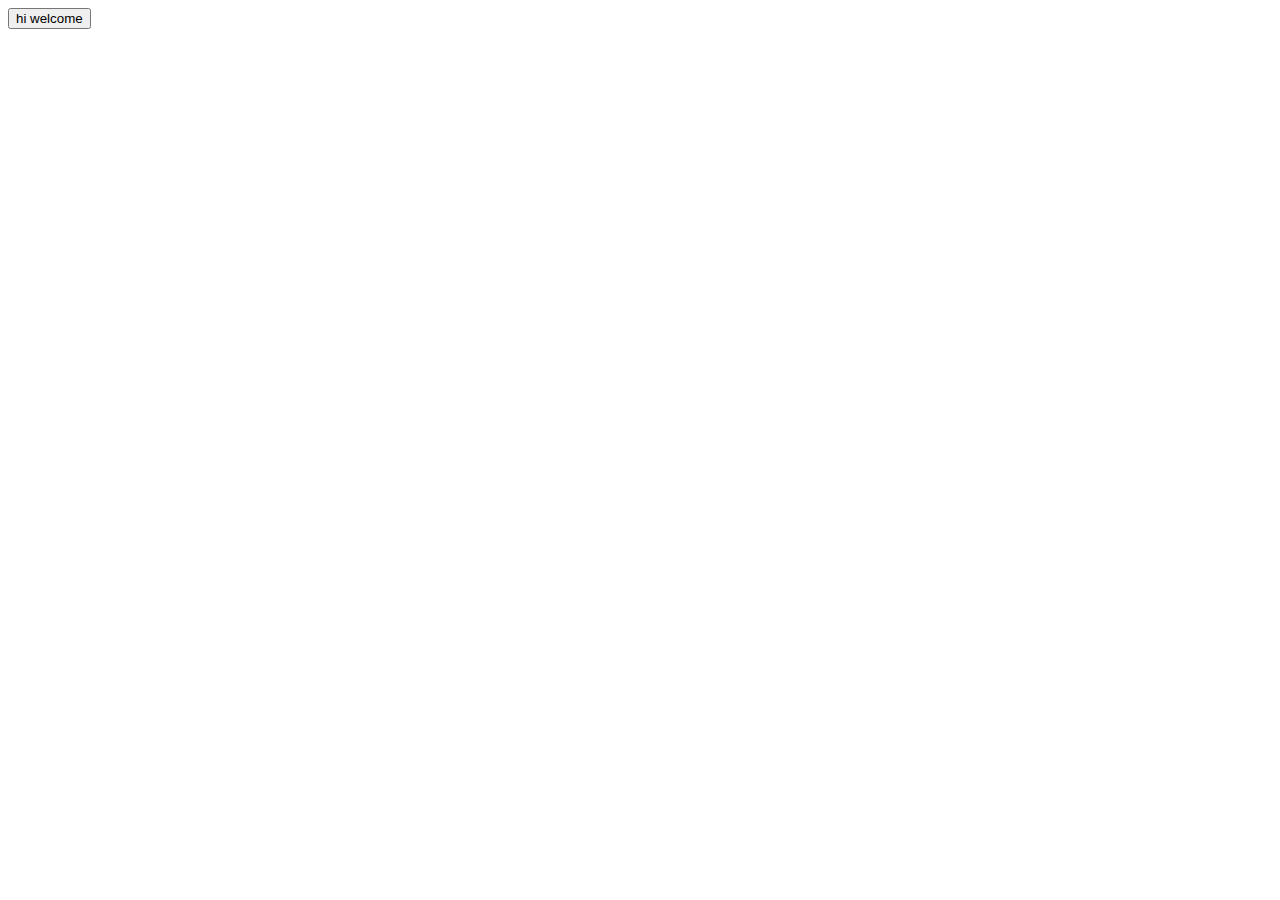
==== index.html @ 337824fa "first commit" ====
<!DOCTYPE html>
<html lang="en">
<head>
    <meta charset="UTF-8">
    <meta http-equiv="X-UA-Compatible" content="IE=edge">
    <meta name="viewport" content="width=device-width, initial-scale=1.0">
    <title>Rock paper scissor</title>
</head>
<body>
    <button> hi welcome </button>

    <script src="script.js">
        
    </script>

</body>
</html>
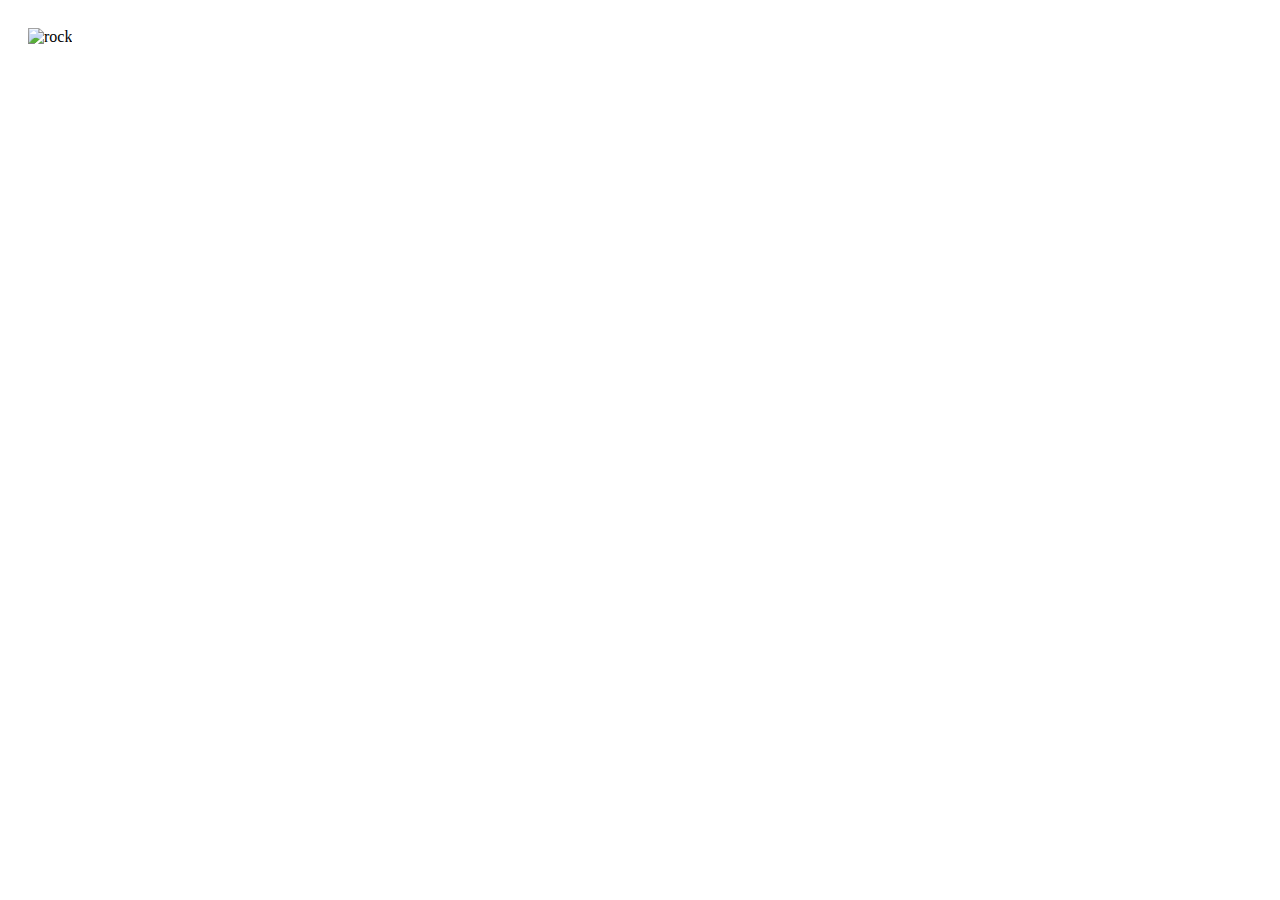
==== commit 63591a9a: "practice flies got added" ====
--- a/index.html
+++ b/index.html
@@ -5,13 +5,16 @@
     <meta http-equiv="X-UA-Compatible" content="IE=edge">
     <meta name="viewport" content="width=device-width, initial-scale=1.0">
     <title>Rock paper scissor</title>
+    <script src=""></script>
+    <link rel="stylesheet" href="style.css">
 </head>
 <body>
-    <button> hi welcome </button>
 
-    <script src="script.js">
-        
-    </script>
+    <div class="flex-container" >
+        <div class="button-rps" > <img src="https://nationaltoday.com/wp-content/uploads/2021/08/National-Pet-Rock-Day-640x514.jpg" alt="rock" class="blocks"></div>
+        <div class="button-rps" > <img src="https://www.collinsdictionary.com/images/full/paper_111691001.jpg" alt="" class="blocks"> </div>
+        <div class="button-rps" > <img src="https://imageengine.victorinox.com/mediahub/31970/640Wx560H/CUT_8_0904_10__S1.jpg" alt="" class="blocks"> </div>
+    </div>
 
 </body>
 </html>--- a/style.css
+++ b/style.css
@@ -0,0 +1,17 @@
+/* body{
+    background-image:url(background.jpg) ;
+    position: center;
+    background-attachment: fixed;
+    background-repeat: no-repeat;
+} */
+/* .flex-container{
+    display: flex;
+    
+} */
+
+.button-rps{
+    height: 240px;
+    width: 240px;
+    padding: 20px;
+    
+}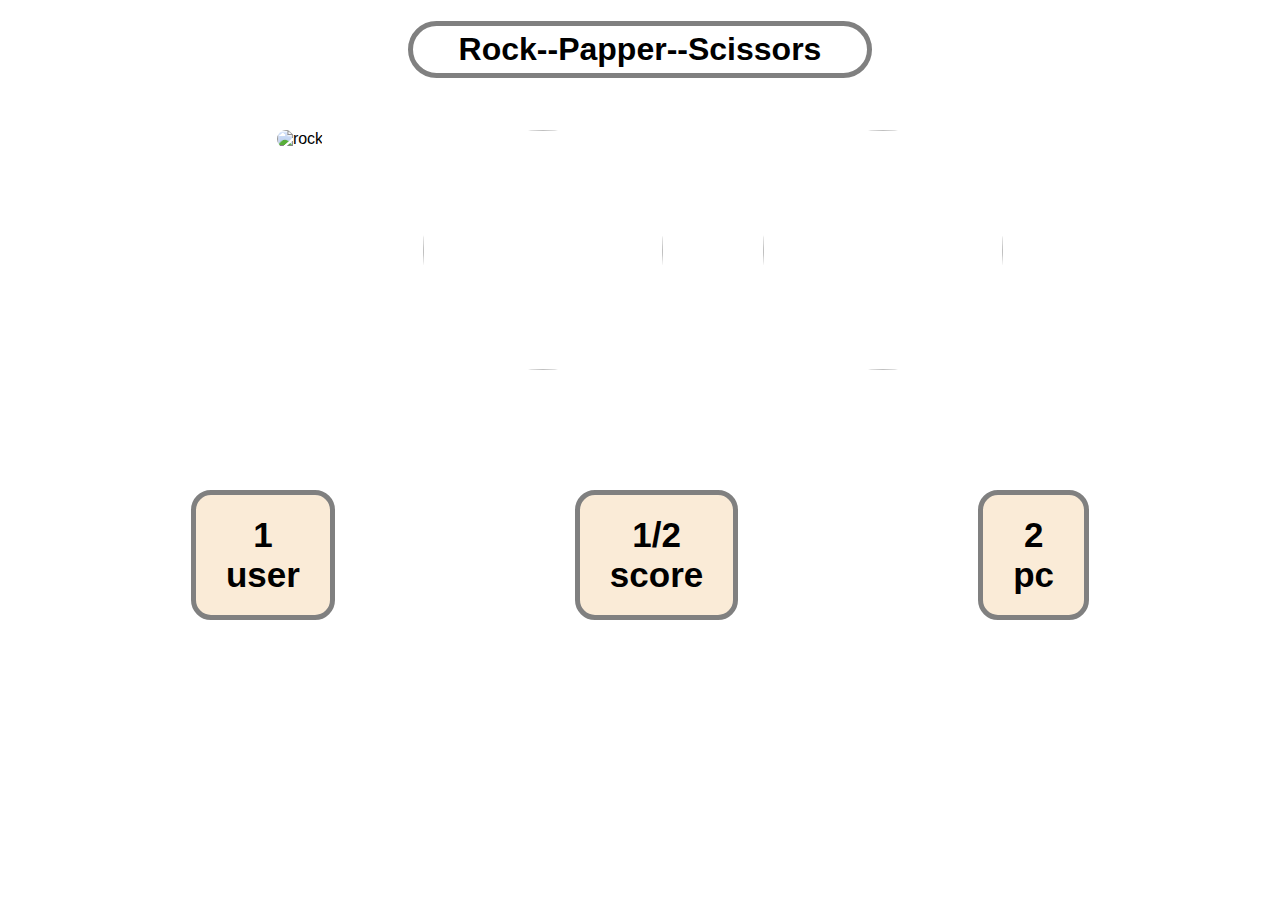
==== commit 5e0a3ca3: "html and css ui is completed" ====
--- a/index.html
+++ b/index.html
@@ -9,12 +9,16 @@
     <link rel="stylesheet" href="style.css">
 </head>
 <body>
-
+    <h1 class="heading"> Rock--Papper--Scissors</h1>
     <div class="flex-container" >
         <div class="button-rps" > <img src="https://nationaltoday.com/wp-content/uploads/2021/08/National-Pet-Rock-Day-640x514.jpg" alt="rock" class="blocks"></div>
         <div class="button-rps" > <img src="https://www.collinsdictionary.com/images/full/paper_111691001.jpg" alt="" class="blocks"> </div>
         <div class="button-rps" > <img src="https://imageengine.victorinox.com/mediahub/31970/640Wx560H/CUT_8_0904_10__S1.jpg" alt="" class="blocks"> </div>
     </div>
-
+    <div class="flex-container-two">
+        <div class="user-points">1 <br> user</div>
+        <div class="live-score">1/2 <br> score</div>
+        <div class="pc-score">2 <br> pc</div>
+    </div>
 </body>
 </html>--- a/style.css
+++ b/style.css
@@ -1,17 +1,52 @@
-/* body{
-    background-image:url(background.jpg) ;
+*{
+    font-family: 'Roboto', sans-serif;
+    
+}
+body{
+    background-image:url(https://static8.depositphotos.com/1343665/821/i/600/depositphotos_8214705-stock-photo-grunge-industrial-background.jpg) ;
     position: center;
+    background-size: cover;
     background-attachment: fixed;
     background-repeat: no-repeat;
-} */
-/* .flex-container{
+}
+.heading{
+    text-align: center;
+    background-color: white;
+    margin-left: 400px;
+    margin-right: 400px;
+    color: black;
+    padding: 5px;
+    border-radius: 200px;
+    border: 5px solid grey;
+}
+.flex-container{
     display: flex;
-    
-} */
+    justify-content: center;
+}
 
-.button-rps{
+.blocks{
     height: 240px;
     width: 240px;
     padding: 20px;
+    margin: 0px 20px;
+    border-radius: 200px;
+    border: 20px;
+    border: 10px solid white;
+}
+.flex-container-two{
+    display: flex;
+    justify-content: center;
+}
+
+.user-points,.live-score,.pc-score{
+    margin: 90px 120px;
+    padding: 20px 30px;
+    color: black;
+    font-size: 35px;
+    font-weight: bolder;
+    background-color: antiquewhite;
+    text-align: center;
+    border-radius: 20px;
+    border: 5px solid grey;
     
 }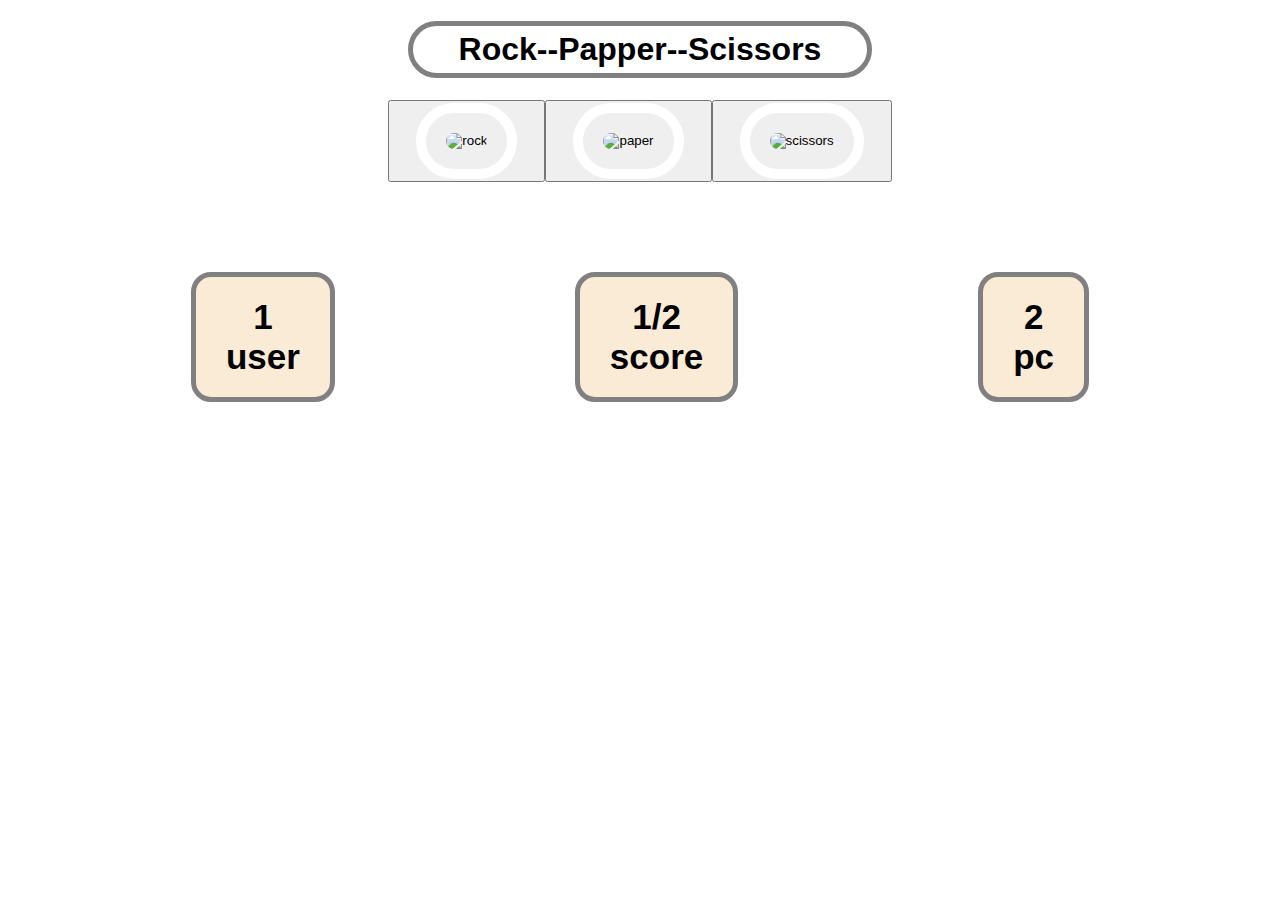
==== commit 1006959a: "javascript update" ====
--- a/index.html
+++ b/index.html
@@ -7,13 +7,21 @@
     <title>Rock paper scissor</title>
     <script src=""></script>
     <link rel="stylesheet" href="style.css">
+    
 </head>
+
 <body>
+    <script src="practice.js"></script>
     <h1 class="heading"> Rock--Papper--Scissors</h1>
     <div class="flex-container" >
-        <div class="button-rps" > <img src="https://nationaltoday.com/wp-content/uploads/2021/08/National-Pet-Rock-Day-640x514.jpg" alt="rock" class="blocks"></div>
-        <div class="button-rps" > <img src="https://www.collinsdictionary.com/images/full/paper_111691001.jpg" alt="" class="blocks"> </div>
-        <div class="button-rps" > <img src="https://imageengine.victorinox.com/mediahub/31970/640Wx560H/CUT_8_0904_10__S1.jpg" alt="" class="blocks"> </div>
+        <div class="rock" > <button id="rock-button"> <img src="https://nationaltoday.com/wp-content/uploads/2021/08/National-Pet-Rock-Day-640x514.jpg" alt="rock" class="blocks"> </button>
+        </div>
+
+        <div class="paper" > <button id="paper-button">  <img src="https://www.collinsdictionary.com/images/full/paper_111691001.jpg" alt="paper" class="blocks"></button>  
+        </div>
+
+        <div class="scissor" > <button id="scissor-button"><img src="https://imageengine.victorinox.com/mediahub/31970/640Wx560H/CUT_8_0904_10__S1.jpg" alt="scissors" class="blocks"> </button>   
+        </div>
     </div>
     <div class="flex-container-two">
         <div class="user-points">1 <br> user</div>
--- a/style.css
+++ b/style.css
@@ -49,4 +49,13 @@
     border-radius: 20px;
     border: 5px solid grey;
     
+}
+
+.rock-button,.paper-button,.scissor-button{
+    /* height: 240px;
+    width: 240px; */
+    padding: 20px;
+    margin: 0px 20px;
+    border-radius: 200px;
+    border: 5px solid grey;
 }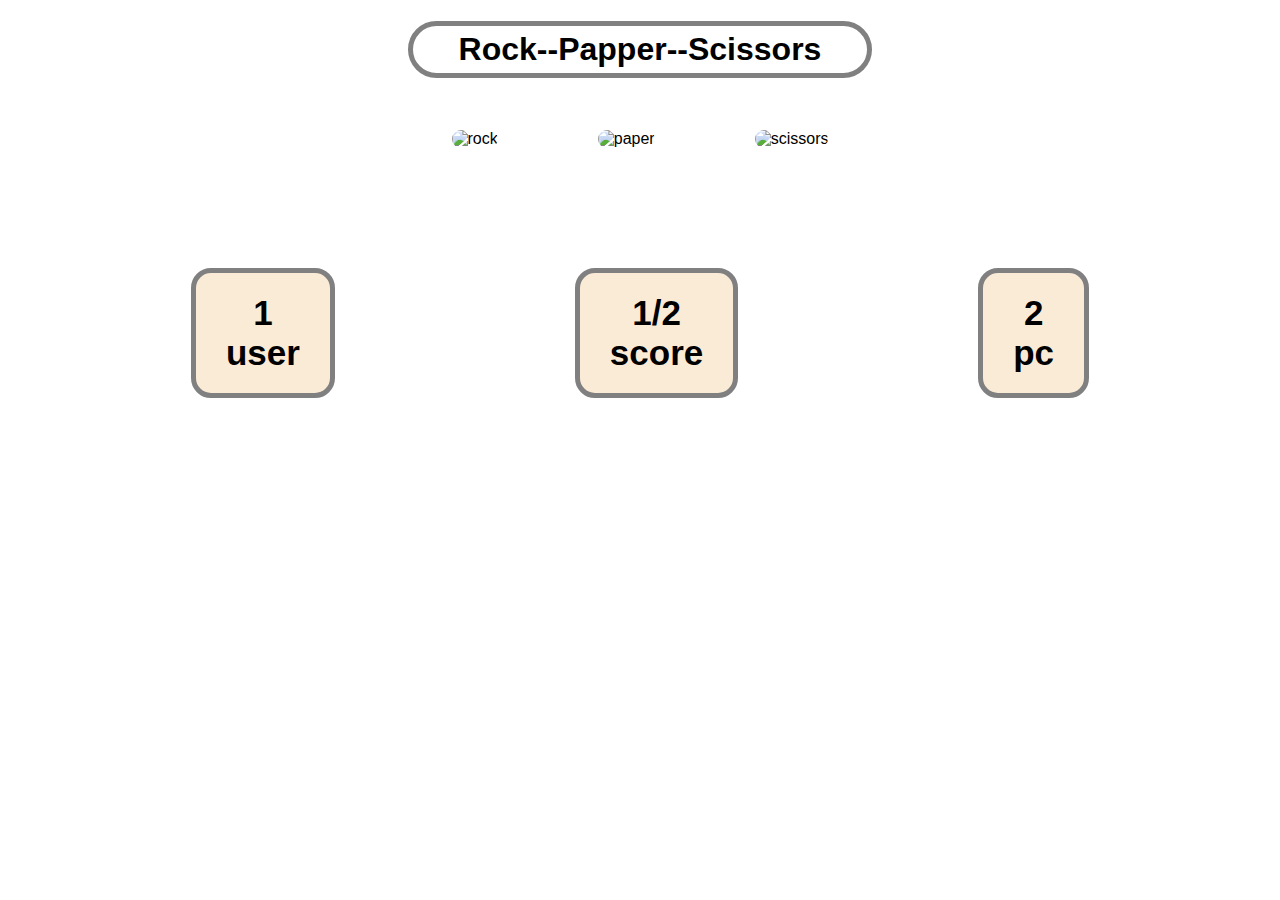
==== commit a821fc21: "basic js logic was created" ====
--- a/index.html
+++ b/index.html
@@ -11,16 +11,16 @@
 </head>
 
 <body>
-    <script src="practice.js"></script>
+    
     <h1 class="heading"> Rock--Papper--Scissors</h1>
     <div class="flex-container" >
-        <div class="rock" > <button id="rock-button"> <img src="https://nationaltoday.com/wp-content/uploads/2021/08/National-Pet-Rock-Day-640x514.jpg" alt="rock" class="blocks"> </button>
+        <div class="rock" >  <img src="https://nationaltoday.com/wp-content/uploads/2021/08/National-Pet-Rock-Day-640x514.jpg" alt="rock" class="blocks"> 
         </div>
 
-        <div class="paper" > <button id="paper-button">  <img src="https://www.collinsdictionary.com/images/full/paper_111691001.jpg" alt="paper" class="blocks"></button>  
+        <div class="paper" >   <img src="https://www.collinsdictionary.com/images/full/paper_111691001.jpg" alt="paper" class="blocks">  
         </div>
 
-        <div class="scissor" > <button id="scissor-button"><img src="https://imageengine.victorinox.com/mediahub/31970/640Wx560H/CUT_8_0904_10__S1.jpg" alt="scissors" class="blocks"> </button>   
+        <div class="scissor" > <img src="https://imageengine.victorinox.com/mediahub/31970/640Wx560H/CUT_8_0904_10__S1.jpg" alt="scissors" class="blocks">    
         </div>
     </div>
     <div class="flex-container-two">
@@ -29,4 +29,5 @@
         <div class="pc-score">2 <br> pc</div>
     </div>
 </body>
+<script src="practice.js"></script>
 </html>--- a/style.css
+++ b/style.css
@@ -50,12 +50,3 @@
     border: 5px solid grey;
     
 }
-
-.rock-button,.paper-button,.scissor-button{
-    /* height: 240px;
-    width: 240px; */
-    padding: 20px;
-    margin: 0px 20px;
-    border-radius: 200px;
-    border: 5px solid grey;
-}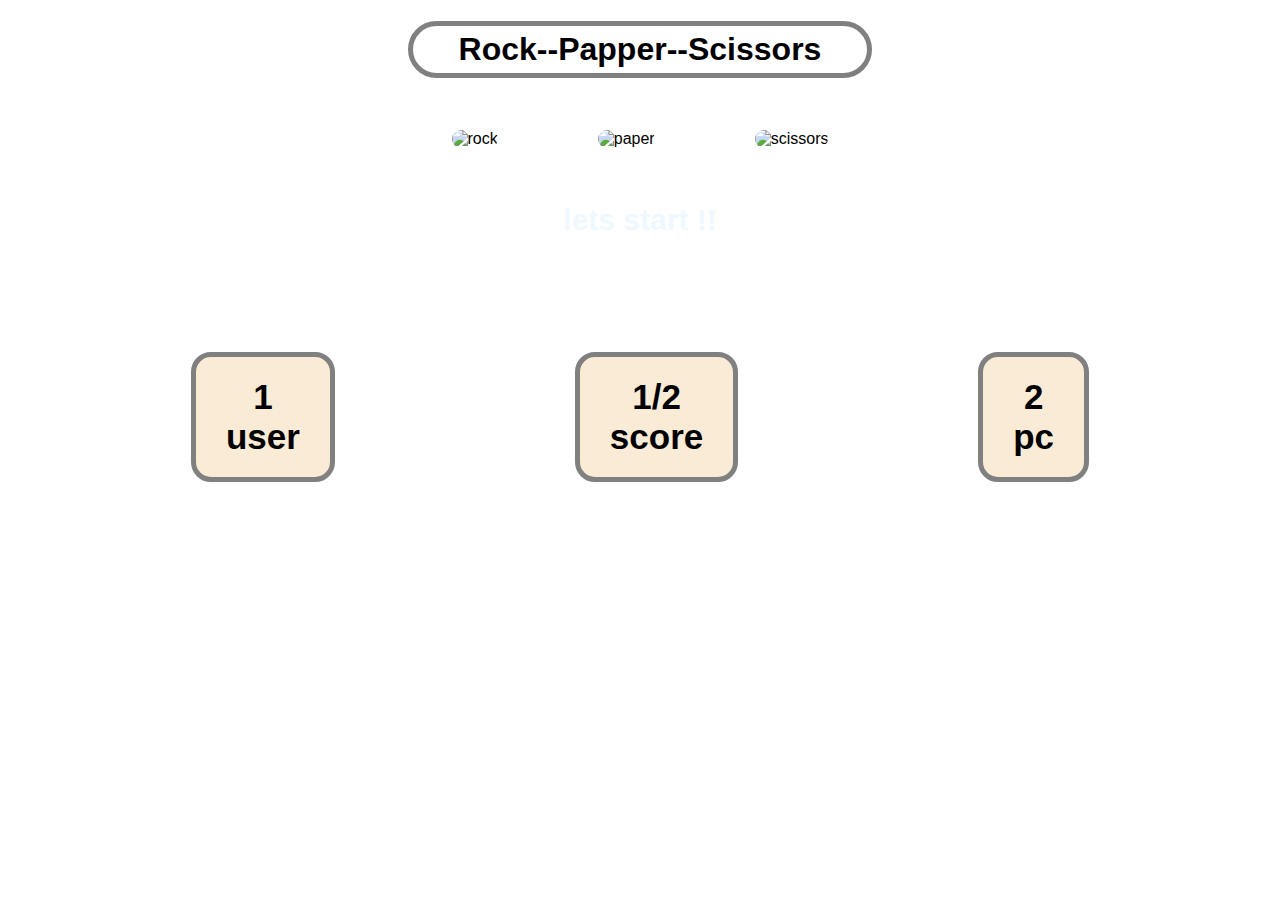
==== commit 06e740e8: "prac" ====
--- a/index.html
+++ b/index.html
@@ -23,6 +23,7 @@
         <div class="scissor" > <img src="https://imageengine.victorinox.com/mediahub/31970/640Wx560H/CUT_8_0904_10__S1.jpg" alt="scissors" class="blocks">    
         </div>
     </div>
+    <div class="mid-text"> <h2>lets start !!</h2></div>
     <div class="flex-container-two">
         <div class="user-points">1 <br> user</div>
         <div class="live-score">1/2 <br> score</div>
--- a/style.css
+++ b/style.css
@@ -23,7 +23,11 @@
     display: flex;
     justify-content: center;
 }
-
+.mid-text{
+    text-align: center;
+    font-size: 20px;
+    color: aliceblue;
+}
 .blocks{
     height: 240px;
     width: 240px;
